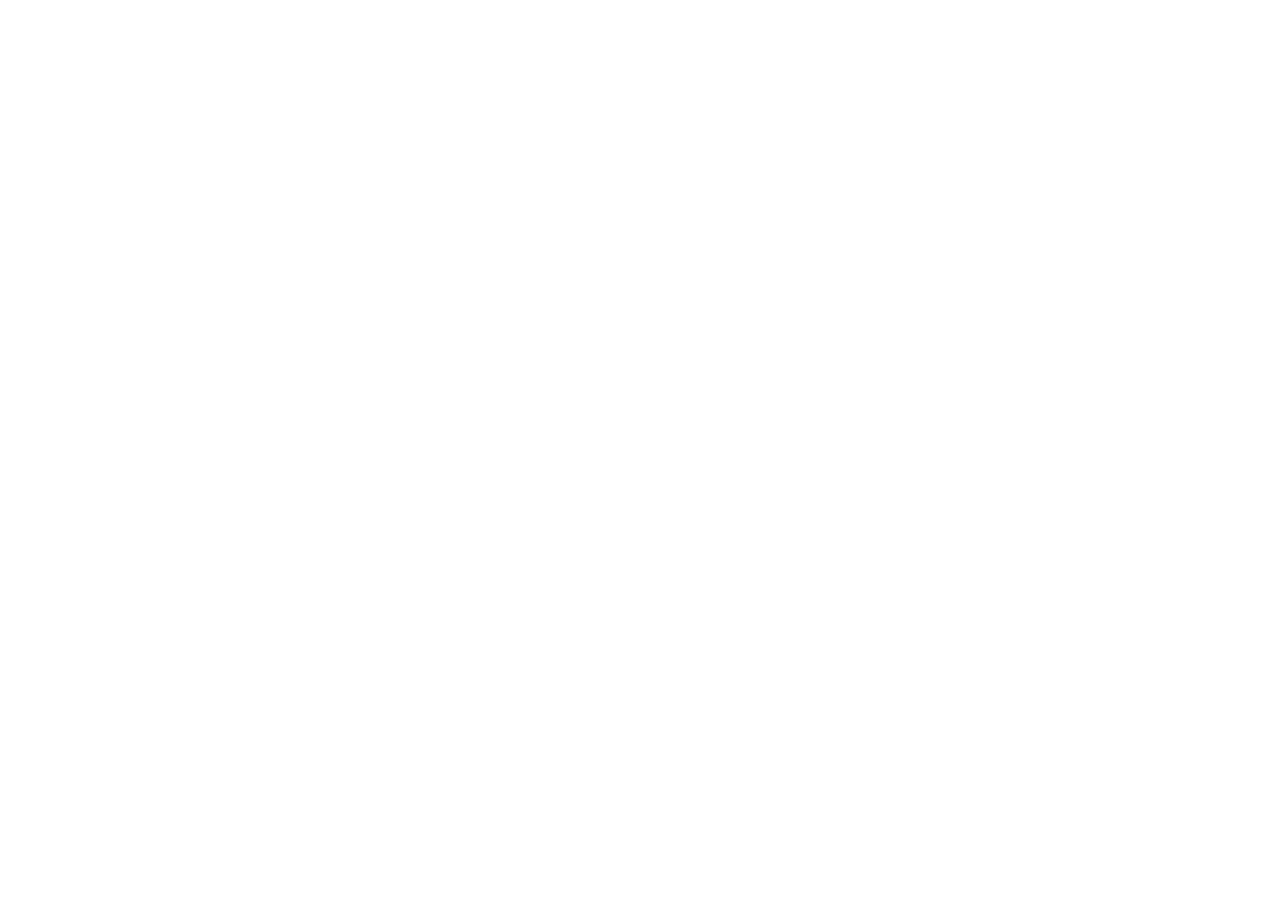
==== docs/index.html @ bd5cfffd "docs" ====
<!DOCTYPE html>
<html lang="en">
  <head>
    <meta charset="UTF-8" />
    <link rel="icon" type="image/svg+xml" href="https://imgs.search.brave.com/iQKmT8KOmEN4MFYQGc1LUdSGlta4r-nEQuRKtgE960w/rs:fit:1200:1200:1/g:ce/aHR0cHM6Ly9wbmcu/cG5ndHJlZS5jb20v/cG5nLWNsaXBhcnQv/MjAyMjAxMDMvb3Jp/Z2luYWwvcG5ndHJl/ZS1tb2Rlcm4tbi10/ZWNoLWxvZ28tcG5n/LWltYWdlXzcwMjA3/NTcucG5n" />
    <meta name="viewport" content="width=device-width, initial-scale=1.0" />
    <title>Gif Expert App</title>
    <script type="module" crossorigin src="/assets/index-23f8025e.js"></script>
    <link rel="stylesheet" href="/assets/index-b51dd429.css">
  </head>
  <body>
    <div id="root"></div>
    
  </body>
</html>
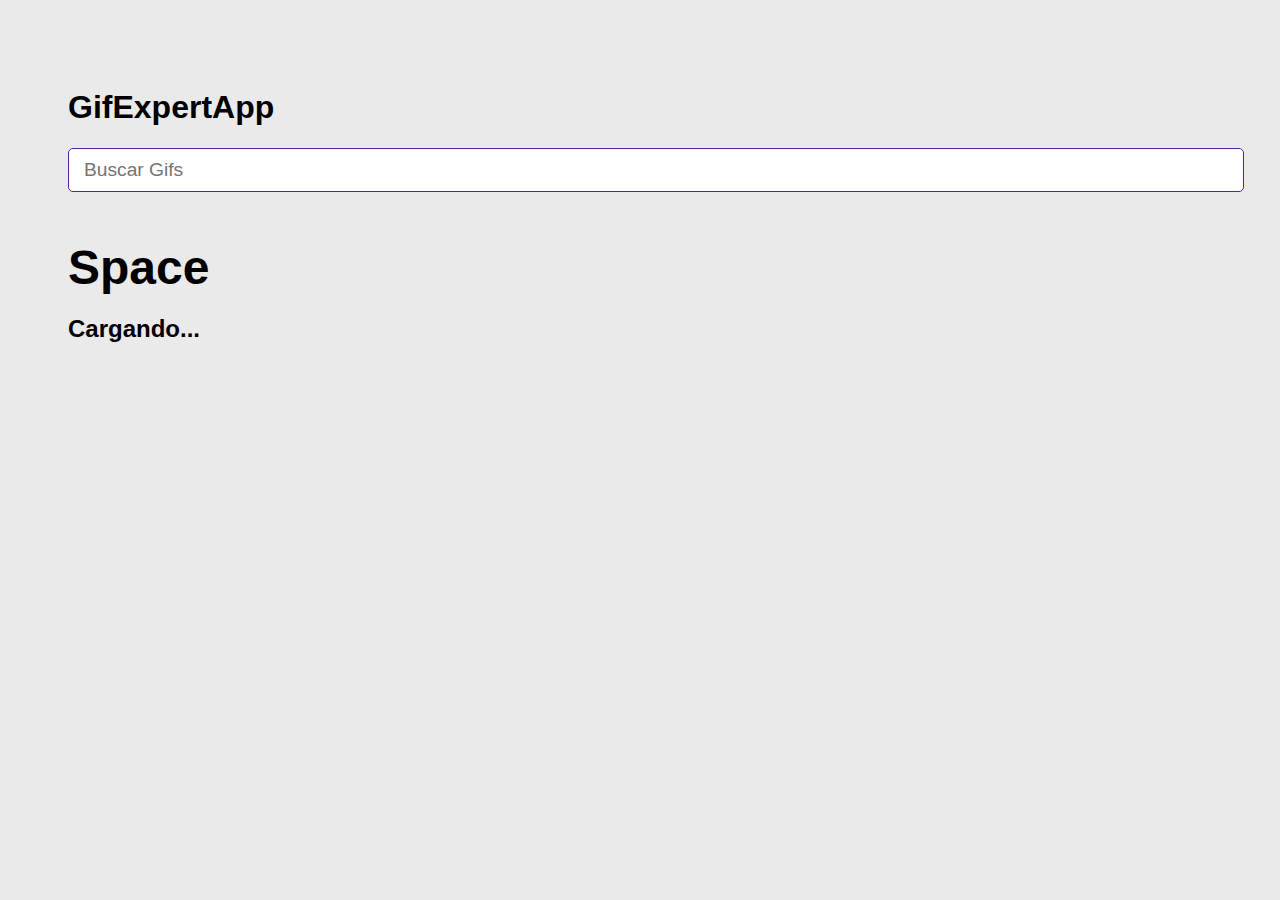
==== commit 9944fb53: "docs./" ====
--- a/docs/index.html
+++ b/docs/index.html
@@ -5,8 +5,8 @@
     <link rel="icon" type="image/svg+xml" href="https://imgs.search.brave.com/iQKmT8KOmEN4MFYQGc1LUdSGlta4r-nEQuRKtgE960w/rs:fit:1200:1200:1/g:ce/aHR0cHM6Ly9wbmcu/cG5ndHJlZS5jb20v/cG5nLWNsaXBhcnQv/MjAyMjAxMDMvb3Jp/Z2luYWwvcG5ndHJl/ZS1tb2Rlcm4tbi10/ZWNoLWxvZ28tcG5n/LWltYWdlXzcwMjA3/NTcucG5n" />
     <meta name="viewport" content="width=device-width, initial-scale=1.0" />
     <title>Gif Expert App</title>
-    <script type="module" crossorigin src="/assets/index-23f8025e.js"></script>
-    <link rel="stylesheet" href="/assets/index-b51dd429.css">
+    <script type="module" crossorigin src="./assets/index-23f8025e.js"></script>
+    <link rel="stylesheet" href="./assets/index-b51dd429.css">
   </head>
   <body>
     <div id="root"></div>
--- a/docs/assets/index-b51dd429.css
+++ b/docs/assets/index-b51dd429.css
@@ -0,0 +1 @@
+*{font-family:-apple-system,BlinkMacSystemFont,Segoe UI,Roboto,Oxygen,Ubuntu,Cantarell,Open Sans,Helvetica Neue,sans-serif;background-color:#eaeaea}body{padding:60px}input{background-color:#fff;border-radius:5px;border:1px solid rgb(97,32,158);color:#000;font-size:1.2rem;outline:none;padding:10px 15px;width:100%}h2{font-size:1.5rem}h3{font-size:3rem;margin-bottom:5px}.card-grid{display:flex;flex-direction:row;flex-wrap:wrap;justify-content:center}.card{align-content:center;align-items:center;background-color:#04143e;border-radius:50px;box-shadow:0 3px 5px #00000008;display:flex;max-width:400px;max-height:400px;flex-direction:column;height:0%;justify-content:center;margin-bottom:20px;margin-right:20px;overflow:hidden;transition:transform .3s,box-shadow .3s}.card:hover{transform:scale(1.2);box-shadow:20px 20px 20px #0000001a}.card p{background-color:#04143e;flex:1;font-size:1.5rem;margin-top:5px;padding:5px 20px 0;text-align:center;color:#fff}.card img{width:100%;height:auto;max-width:100%;max-height:100%;border-radius:50px 50px 0% 0%;box-shadow:0 3px 5px #00000008;overflow:hidden;display:block}
